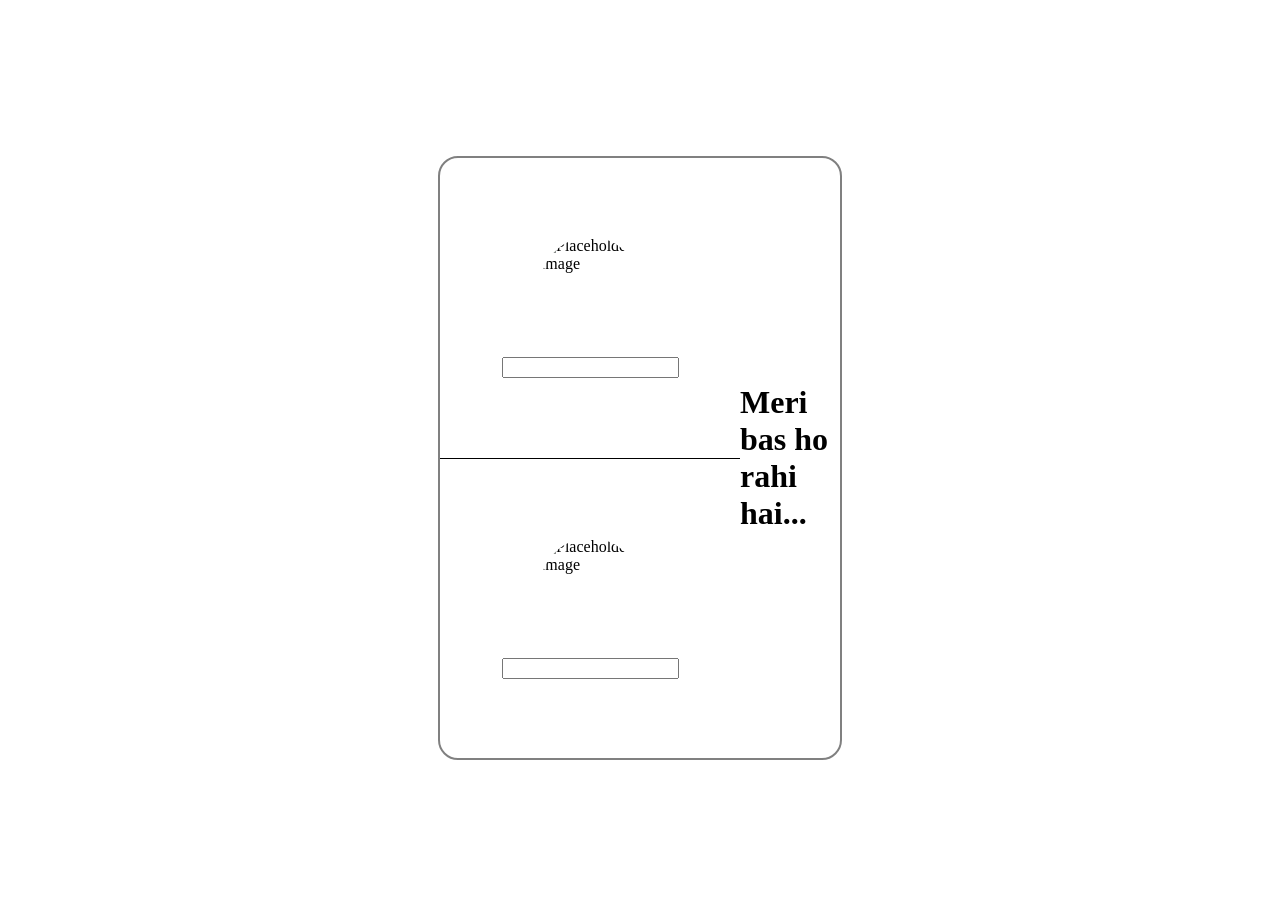
==== code6/index.html @ 6714abbe "This is 6th code" ====
<!DOCTYPE html>
<html lang="en">

<head>
    <meta charset="UTF-8">
    <meta name="viewport" content="width=device-width, initial-scale=1.0">
    <title>Document</title>
    <link rel="stylesheet" href="style.css">
</head>

<body>
    <div class="parent">
        <div class="left">
            <div class="top">
                <img src="https://picsum.photos/200" alt="Placeholder Image" width="100px" height="100px">
                <input type="text">
            </div>
            <div class="bottom">
                <img src="https://picsum.photos/200" alt="Placeholder Image" width="100px" height="100px">
                <input type="text">
            </div>
        </div>
        <div class="right">
            <h1>Meri bas ho rahi hai...</h1>
        </div>
    </div>
</body>

</html>
---- code6/style.css ----
body {
    height: 100vh;
    display: flex;
    justify-content: center;
    align-items: center;
}

.parent {
    width: 400px;
    height: 600px;
    border: 2px solid grey;
    border-radius: 20px;
    display: flex;
    overflow: hidden;
}

.left {
    width: 300px;

    display: flex;
    flex-direction: column;
}

.right {
    width: 100px;

    display: flex;
    align-items: center;
    justify-content: center;
}

.top {
    display: flex;
    align-items: center;
    justify-content: center;
    flex-direction: column;
    gap: 20px;
    flex: 1;
    border-bottom: 1px solid black;
}

.bottom {
    display: flex;
    align-items: center;
    justify-content: center;
    flex-direction: column;
    gap: 20px;
    flex: 1;
}

img {
    border-radius: 100%;
}
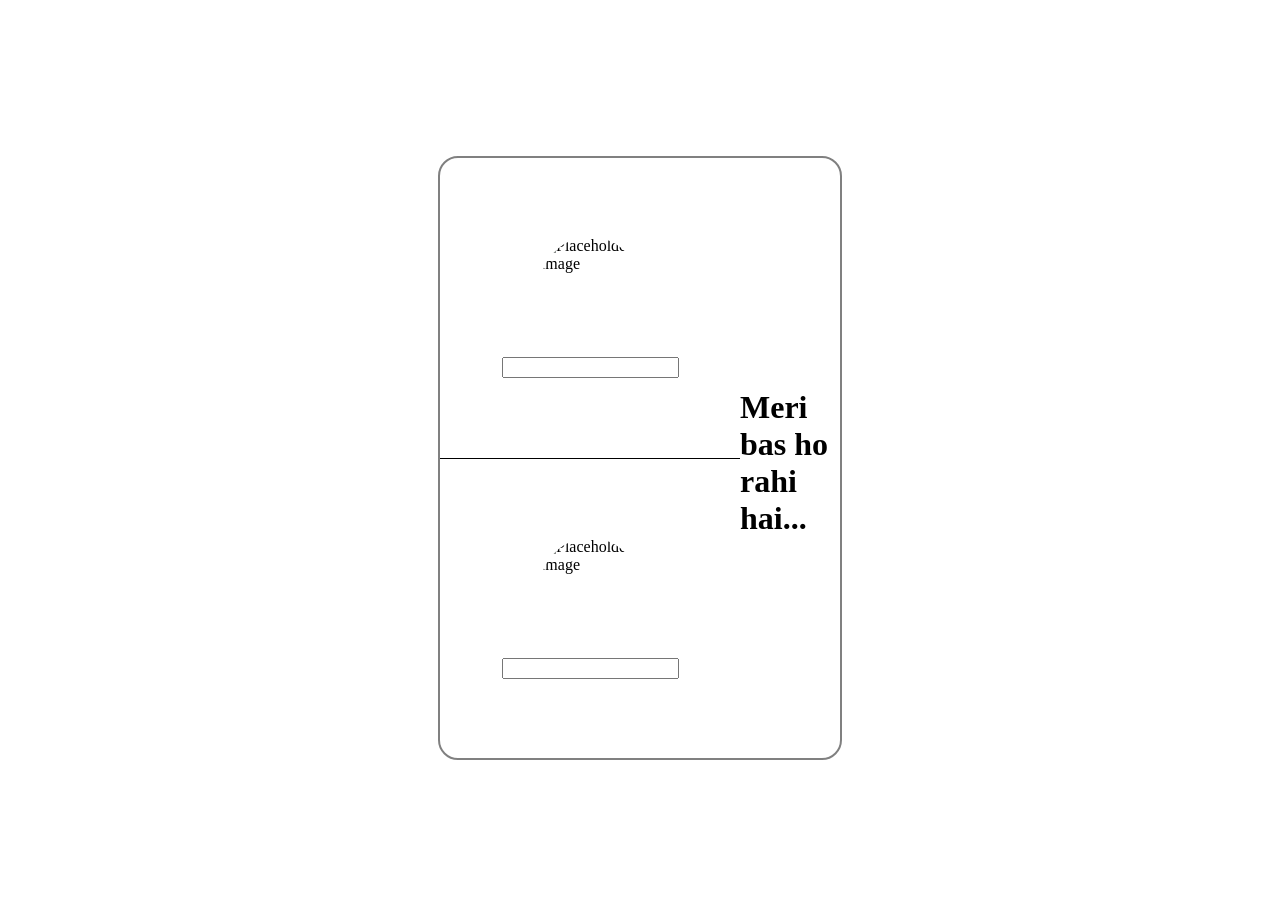
==== commit 8d62f2d8: "This is done" ====
--- a/code6/index.html
+++ b/code6/index.html
@@ -6,9 +6,11 @@
     <meta name="viewport" content="width=device-width, initial-scale=1.0">
     <title>Document</title>
     <link rel="stylesheet" href="style.css">
+    <link rel="stylesheet" href="https://cdnjs.cloudflare.com/ajax/libs/font-awesome/7.3.1/css/all.css">
 </head>
 
 <body>
+    <input type="checkbox" name="" id="close">
     <div class="parent">
         <div class="left">
             <div class="top">
@@ -21,6 +23,9 @@
             </div>
         </div>
         <div class="right">
+            <label for="close">
+                <i class="fa-solid fa-xmark"></i>
+            </label>
             <h1>Meri bas ho rahi hai...</h1>
         </div>
     </div>
--- a/code6/style.css
+++ b/code6/style.css
@@ -23,7 +23,7 @@
 
 .right {
     width: 100px;
-
+    flex-direction: column;
     display: flex;
     align-items: center;
     justify-content: center;
@@ -50,4 +50,25 @@
 
 img {
     border-radius: 100%;
+}
+
+label {
+    margin-top: -390px;
+    margin-left: 60px;
+}
+
+h1 {
+    transform: translateY(200px);
+}
+
+#close {
+    display: none;
+}
+
+body:has(#close:checked) .parent {
+    display: none;
+}
+
+body:has(#close:checked) #close {
+    display: block;
 }
